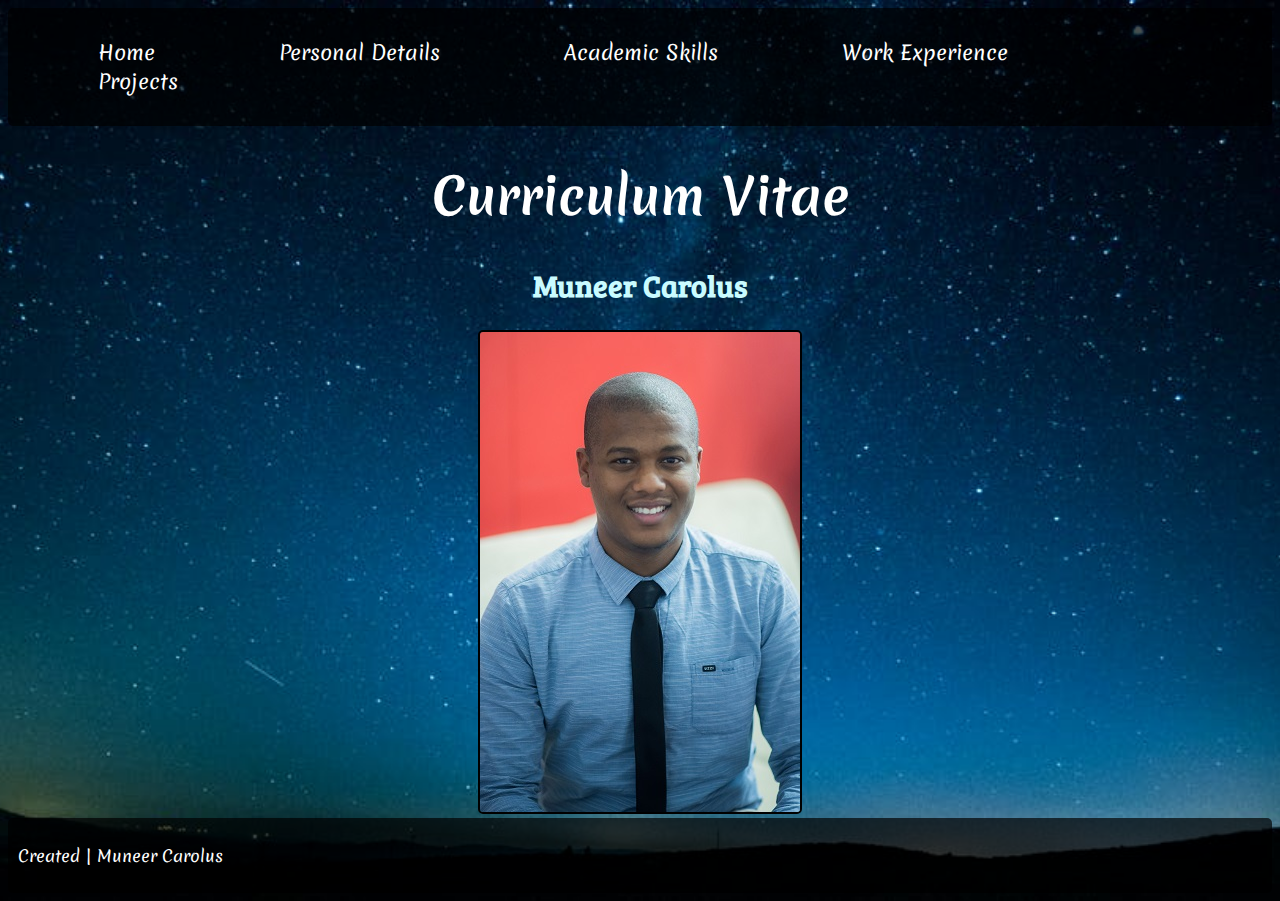
==== index.html @ cbd9f4f5 "first commit" ====
<!DOCTYPE html>
<html>
      <head>
          <meta charset="UTF-8">
          <meta name="viewport" content="width=device-width, initial-scale=1.0">
          <meta http-equiv="X-UA-Compatible" content="ie=edge">
          <link rel="stylesheet" type="text/css" href="css/style.css">
          <title>Home</title>
      </head>
  <body  id="home" >
    <nav class="navbar">
      <a href="index.html">Home</a>
      <a href="personal.html">Personal Details</a>
      <a href="academic.html">Academic Skills</a>
      <a href="work.html">Work Experience</a>
      <a href="projects.html">Projects</a>
    </nav>
    <section>
      <div class="cover">
          <center>
                <h1>Curriculum Vitae</h1>
                <h2>Muneer Carolus</h2>
                <img class="me" src="images/me.jpg" alt="">
         </center>
      </div>
    </section>



    <footer>
        <div class="footer">
         <p>Created | Muneer Carolus</p>
        </div>
    </footer>
  </body>

</html>
---- css/style.css ----
@import url("https://fonts.googleapis.com/css?family=Merienda");
@import url("https://fonts.googleapis.com/css?family=Merienda");
@import url("https://fonts.googleapis.com/css?family=Merienda");
@import url("https://fonts.googleapis.com/css?family=Merienda");
@import url("https://fonts.googleapis.com/css?family=Bree+Serif|Merienda");
.maintable {
  border: solid 5px; }
  .maintable h1 {
    font-family: 'Merienda', cursive;
    color: white; }
  .maintable table {
    padding: 5px; }
    .maintable table td {
      color: #C9FBFF;
      padding: 20px;
      font-family: 'Merienda', cursive; }

#personal {
  background-image: url("../images/moon.jpeg");
  background-size: cover;
  background-repeat: no-repeat; }

#acc {
  background-image: url("../images/man.jpeg");
  background-size: cover;
  background-repeat: no-repeat;
  color: #C9FBFF; }
  #acc h1, #acc h2 {
    text-align: center;
    color: white;
    font-family: 'Merienda', cursive;
    font-size: 50px;
    text-decoration: underline; }

.grid ul {
  list-style-type: none; }

.tertiary {
  display: grid;
  grid-template-columns: repeat(2, auto);
  grid-template-rows: repeat(auto);
  grid-gap: 30px; }
  .tertiary .college {
    grid-column: 1/1;
    grid-row: 1/2;
    padding: 5px; }
  .tertiary .code {
    grid-column: 2/2;
    grid-row: 1/2;
    padding: 5px; }

.secondary {
  display: grid;
  grid-template-columns: repeat(1, auto);
  grid-template-rows: repeat(auto);
  grid-gap: 2px; }
  .secondary .heading2 {
    grid-column: 1/2;
    grid-row: 1/2; }
  .secondary .school {
    grid-column: 1/1;
    grid-row: 2/3; }

#work {
  background-image: url("../images/sky.jpeg");
  background-size: cover;
  background-position: center;
  background-repeat: no-repeat;
  color: white; }
  #work h1 {
    text-align: center;
    font-size: 30px; }

.reference {
  display: grid;
  grid-template-columns: repeat(3, auto);
  grid-template-rows: repeat(auto);
  grid-gap: 5px;
  padding: 10px; }
  .reference .heading {
    grid-column: 1/4;
    grid-row: 1/2; }
  .reference .ref1 {
    grid-column: 1/1;
    grid-row: 2/3; }
  .reference .ref2 {
    grid-column: 2/2;
    grid-row: 2/3; }
  .reference .ref3 {
    grid-column: 3/3;
    grid-row: 2/3; }

.projects {
  background-image: url("../images/project_background.jpg");
  background-size: cover;
  background-position: center;
  background-repeat: no-repeat;
  display: grid;
  grid-template-columns: repeat(4, 1fr);
  grid-template-rows: repeat(auto);
  grid-gap: 10px;
  padding: 10px; }
  .projects .heading {
    grid-column: 1/5;
    grid-row: 1/2; }
  .projects .outdoor {
    grid-column: 2/2;
    grid-row: 2/3;
    padding: 10px; }
  .projects .code4ct {
    grid-column: 3/3;
    grid-row: 2/3;
    padding: 10px; }
  .projects h1, .projects h2 {
    text-align: center;
    font-family: 'Merienda', cursive;
    color: white; }
  .projects button {
    text-decoration: none;
    color: black;
    padding: 10px;
    background-color: transparent; }
    .projects button:hover {
      background-color: black;
      color: white;
      box-shadow: 10px 10px #C9FBFF; }
  .projects img {
    border: solid 2px black; }
    .projects img:hover {
      width: 300px;
      height: 300px;
      background: red;
      -webkit-transition: width 2s;
      -webkit-transition: height 2s;
      transition: width 2s; }

.navbar {
  background-color: #000000b0;
  padding: 30px;
  border-radius: 5px; }
  .navbar a {
    padding: 60px;
    color: white;
    font-family: 'Merienda', cursive;
    font-size: 20px;
    text-decoration: none; }
    .navbar a:hover {
      color: yellow; }

.footer {
  background-color: #000000b0;
  color: white;
  padding: 10px;
  font-family: 'Merienda', cursive;
  border-radius: 5px; }

#home {
  background-image: url("../images/sky.jpeg");
  background-size: cover;
  background-position: center;
  background-repeat: no-repeat; }
  #home .cover h1 {
    color: white;
    font-size: 50px;
    font-family: 'Merienda', cursive; }
  #home .cover h2 {
    color: #C9FBFF;
    font-family: 'Bree Serif', serif;
    font-size: 30px; }
  #home .cover img {
    border: solid black 2px;
    border-radius: 5px; }
    #home .cover img:hover {
      box-shadow: 15px 5px 10px #C9FBFF; }

/* for mobile view */
@media only screen and (min-device-width: 1px) and (max-device-width: 640px) {
  .navbar {
    border-radius: 5px; }
    .navbar a {
      color: white;
      font-family: 'Merienda', cursive;
      text-decoration: none; }
      .navbar a:hover {
        color: yellow; } }

/*# sourceMappingURL=style.css.map */
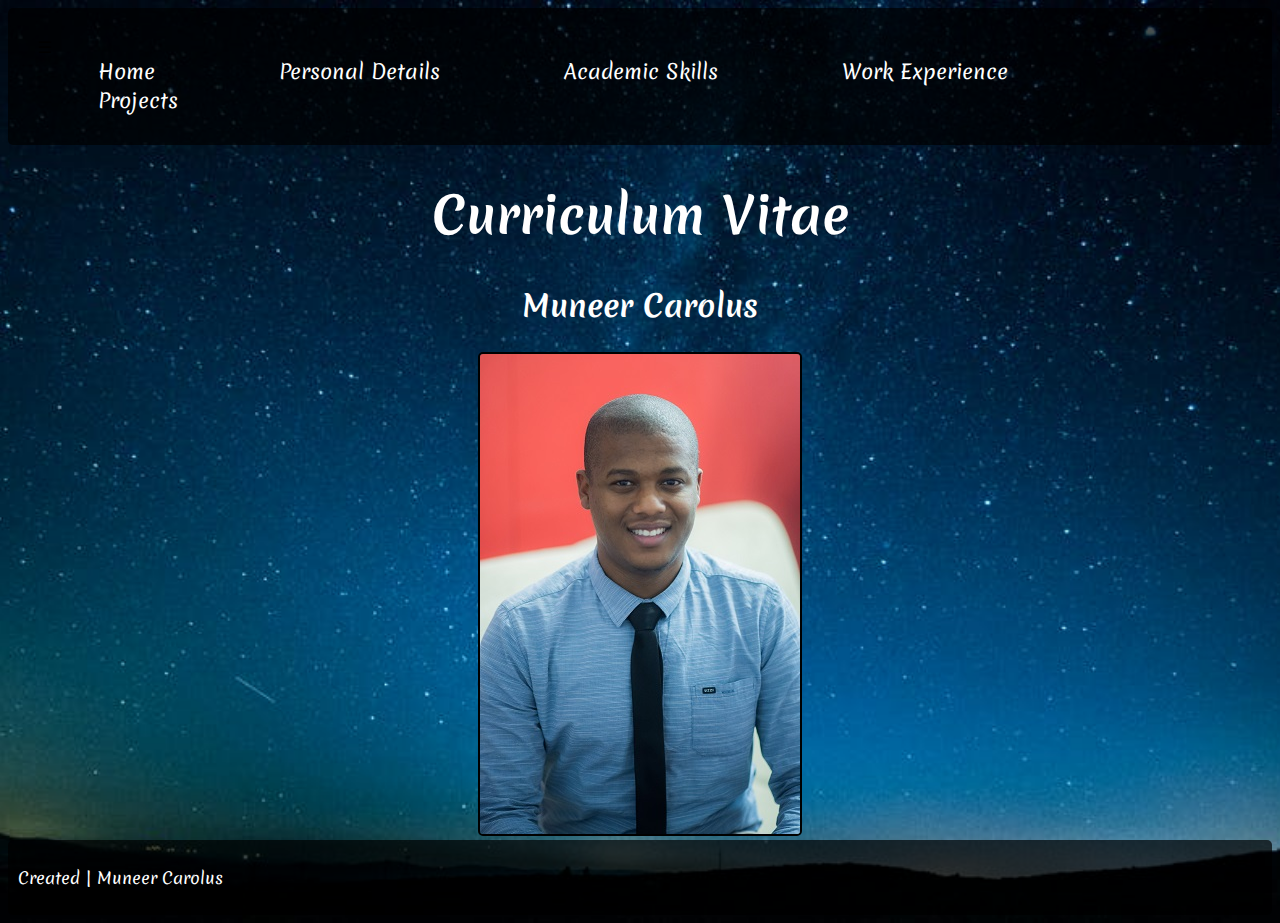
==== commit 85a3641a: "add hamburger navbar" ====
--- a/index.html
+++ b/index.html
@@ -8,12 +8,18 @@
           <title>Home</title>
       </head>
   <body  id="home" >
-    <nav class="navbar">
-      <a href="index.html">Home</a>
-      <a href="personal.html">Personal Details</a>
-      <a href="academic.html">Academic Skills</a>
-      <a href="work.html">Work Experience</a>
-      <a href="projects.html">Projects</a>
+    <nav>
+      <div class="navbar">
+          <label for="toggle">&#9776;</label>
+          <input type="checkbox" id="toggle">
+          <div class="menu">
+              <a href="index.html">Home</a>
+              <a href="personal.html">Personal Details</a>
+              <a href="academic.html">Academic Skills</a>
+              <a href="work.html">Work Experience</a>
+              <a href="projects.html">Projects</a>
+          </div>
+      </div>
     </nav>
     <section>
       <div class="cover">
--- a/css/style.css
+++ b/css/style.css
@@ -4,7 +4,8 @@
 @import url("https://fonts.googleapis.com/css?family=Merienda");
 @import url("https://fonts.googleapis.com/css?family=Bree+Serif|Merienda");
 .maintable {
-  border: solid 5px; }
+  border: solid 5px;
+  width: 100%; }
   .maintable h1 {
     font-family: 'Merienda', cursive;
     color: white; }
@@ -20,6 +21,44 @@
   background-size: cover;
   background-repeat: no-repeat; }
 
+input {
+  display: none; }
+
+/* for mobile view */
+@media only screen and (min-device-width: 1px) and (max-device-width: 640px) {
+  .navbar {
+    background-color: none; }
+    .navbar label {
+      color: white; }
+
+  .menu {
+    display: none;
+    position: absolute;
+    width: 35%; }
+    .menu a {
+      padding: 30px;
+      text-decoration: none;
+      color: white;
+      background-color: rgba(0, 0, 0, 0.51);
+      width: 100%;
+      display: block;
+      text-align: center;
+      clear: right; }
+
+  #toggle {
+    display: none; }
+
+  #toggle:checked + .menu {
+    display: block; }
+
+  #personal {
+    background-image: url("../images/moon.jpeg");
+    background-size: cover;
+    background-position: center;
+    background-repeat: no-repeat; }
+
+  td {
+    font-size: 12px; } }
 #acc {
   background-image: url("../images/man.jpeg");
   background-size: cover;
@@ -28,9 +67,7 @@
   #acc h1, #acc h2 {
     text-align: center;
     color: white;
-    font-family: 'Merienda', cursive;
-    font-size: 50px;
-    text-decoration: underline; }
+    font-family: 'Merienda', cursive; }
 
 .grid ul {
   list-style-type: none; }
@@ -61,6 +98,41 @@
     grid-column: 1/1;
     grid-row: 2/3; }
 
+/* for mobile view */
+@media only screen and (min-device-width: 1px) and (max-device-width: 640px) {
+  .navbar {
+    background-color: none; }
+    .navbar label {
+      color: white; }
+
+  h2 {
+    font-size: 30px; }
+
+  .menu {
+    display: none;
+    position: absolute;
+    width: 35%; }
+    .menu a {
+      padding: 30px;
+      text-decoration: none;
+      color: white;
+      background-color: rgba(0, 0, 0, 0.51);
+      width: 100%;
+      display: block;
+      text-align: center;
+      clear: right; }
+
+  #toggle {
+    display: none; }
+
+  #toggle:checked + .menu {
+    display: block; }
+
+  #acc {
+    background-image: url("../images/man.jpeg");
+    background-size: cover;
+    background-position: center;
+    background-repeat: no-repeat; } }
 #work {
   background-image: url("../images/sky.jpeg");
   background-size: cover;
@@ -69,7 +141,17 @@
   color: white; }
   #work h1 {
     text-align: center;
-    font-size: 30px; }
+    font-size: 30px;
+    font-family: 'Merienda', cursive; }
+  #work h2 {
+    text-align: center;
+    font-family: 'Merienda', cursive; }
+
+.exp {
+  display: grid;
+  grid-template-columns: repeat(3, auto);
+  grid-template-rows: repeat(auto);
+  grid-gap: 5px; }
 
 .reference {
   display: grid;
@@ -90,11 +172,51 @@
     grid-column: 3/3;
     grid-row: 2/3; }
 
+/* for mobile view */
+@media only screen and (min-device-width: 1px) and (max-device-width: 640px) {
+  .navbar {
+    background-color: none; }
+    .navbar label {
+      color: white; }
+
+  .menu {
+    display: none;
+    position: absolute;
+    width: 35%; }
+    .menu a {
+      padding: 30px;
+      text-decoration: none;
+      color: white;
+      background-color: rgba(0, 0, 0, 0.51);
+      width: 100%;
+      display: block;
+      text-align: center;
+      clear: right; }
+
+  #toggle {
+    display: none; }
+
+  #toggle:checked + .menu {
+    display: block; }
+
+  .exp {
+    display: inline; }
+    .exp b {
+      text-decoration: underline;
+      font-size: 15px; }
+
+  .reference {
+    display: inline; }
+    .reference b {
+      text-decoration: underline;
+      font-size: 15px; } }
+.proj {
+  background-image: url("../images/sky.jpeg");
+  background-size: cover;
+  background-position: center;
+  background-repeat: no-repeat; }
+
 .projects {
-  background-image: url("../images/project_background.jpg");
-  background-size: cover;
-  background-position: center;
-  background-repeat: no-repeat;
   display: grid;
   grid-template-columns: repeat(4, 1fr);
   grid-template-rows: repeat(auto);
@@ -111,6 +233,9 @@
     grid-column: 3/3;
     grid-row: 2/3;
     padding: 10px; }
+  .projects .blog {
+    grid-column: 2/4;
+    grid-row: 4/5; }
   .projects h1, .projects h2 {
     text-align: center;
     font-family: 'Merienda', cursive;
@@ -119,21 +244,42 @@
     text-decoration: none;
     color: black;
     padding: 10px;
-    background-color: transparent; }
-    .projects button:hover {
-      background-color: black;
-      color: white;
-      box-shadow: 10px 10px #C9FBFF; }
-  .projects img {
-    border: solid 2px black; }
-    .projects img:hover {
-      width: 300px;
-      height: 300px;
-      background: red;
-      -webkit-transition: width 2s;
-      -webkit-transition: height 2s;
-      transition: width 2s; }
-
+    background-color: transparent;
+    border: transparent;
+    cursor: pointer; }
+
+/* for mobile view */
+@media only screen and (min-device-width: 1px) and (max-device-width: 640px) {
+  .navbar {
+    background-color: none; }
+    .navbar label {
+      color: white; }
+
+  .menu {
+    display: none;
+    position: absolute;
+    width: 35%; }
+    .menu a {
+      padding: 30px;
+      text-decoration: none;
+      color: white;
+      background-color: rgba(0, 0, 0, 0.51);
+      width: 100%;
+      display: block;
+      text-align: center;
+      clear: right; }
+
+  #toggle {
+    display: none; }
+
+  #toggle:checked + .menu {
+    display: block; }
+
+  img {
+    width: 50%; }
+
+  .projects {
+    display: inline; } }
 .navbar {
   background-color: #000000b0;
   padding: 30px;
@@ -164,24 +310,43 @@
     font-size: 50px;
     font-family: 'Merienda', cursive; }
   #home .cover h2 {
-    color: #C9FBFF;
-    font-family: 'Bree Serif', serif;
+    color: white;
+    font-family: 'Merienda', cursive;
     font-size: 30px; }
   #home .cover img {
     border: solid black 2px;
     border-radius: 5px; }
-    #home .cover img:hover {
-      box-shadow: 15px 5px 10px #C9FBFF; }
-
-/* for mobile view */
-@media only screen and (min-device-width: 1px) and (max-device-width: 640px) {
-  .navbar {
-    border-radius: 5px; }
-    .navbar a {
-      color: white;
-      font-family: 'Merienda', cursive;
-      text-decoration: none; }
-      .navbar a:hover {
-        color: yellow; } }
+  #home input {
+    display: none; }
+
+/* for mobile view */
+@media only screen and (min-device-width: 1px) and (max-device-width: 640px) {
+  .navbar {
+    background-color: none; }
+    .navbar label {
+      color: white; }
+
+  .menu {
+    display: none;
+    position: absolute;
+    width: 35%; }
+    .menu a {
+      padding: 30px;
+      text-decoration: none;
+      color: white;
+      background-color: rgba(0, 0, 0, 0.51);
+      width: 100%;
+      display: block;
+      text-align: center;
+      clear: right; }
+
+  #toggle {
+    display: none; }
+
+  #toggle:checked + .menu {
+    display: block; }
+
+  .cover img {
+    width: 50%; } }
 
 /*# sourceMappingURL=style.css.map */
